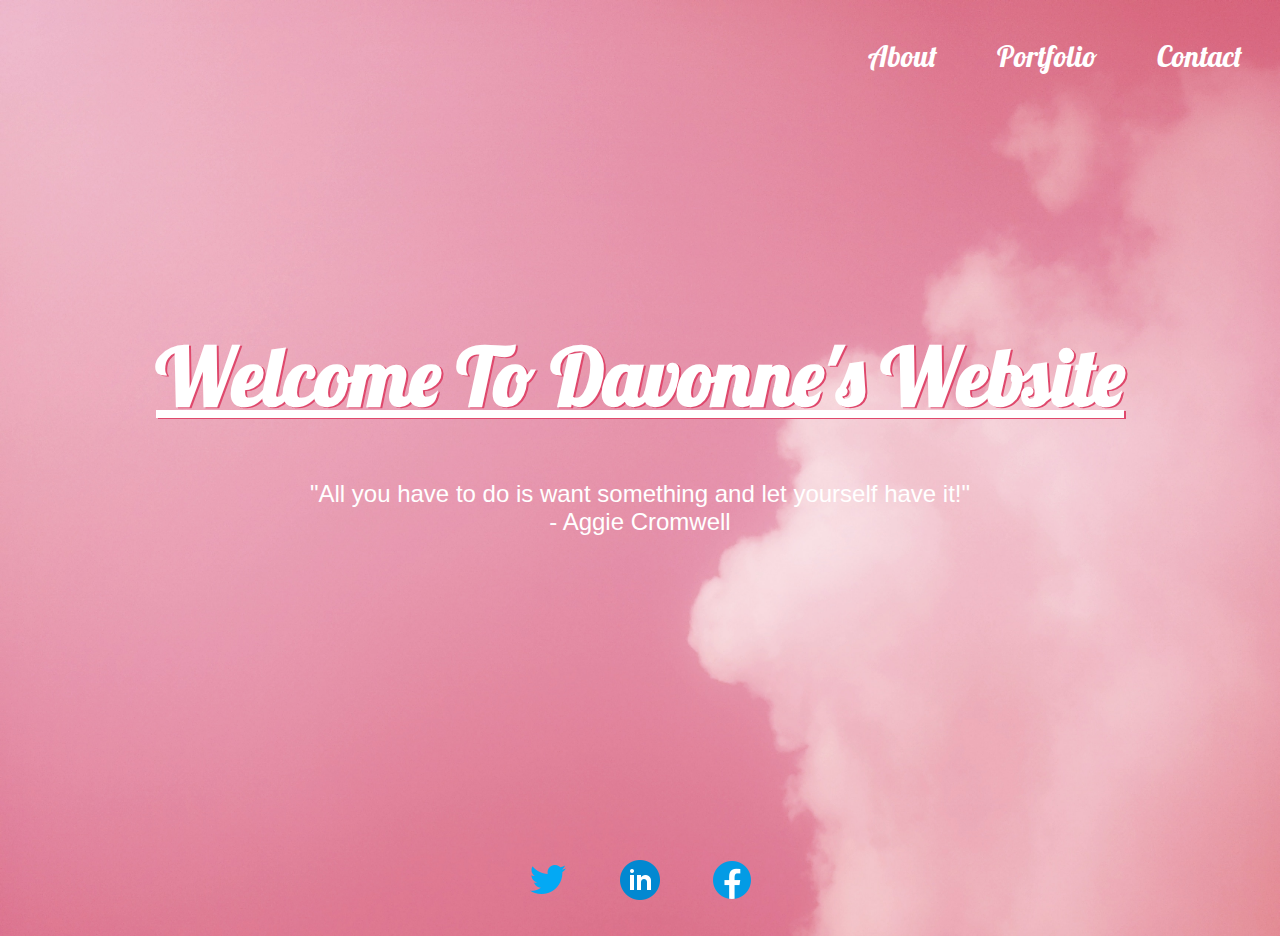
==== index.html @ fe0386ec "my personal website block9" ====
<!DOCTYPE html>
<html lang="en">

<head>
    <meta charset="UTF-8">
    <meta name="viewport" content="width=device-width, initial-scale=1.0">
    <meta http-equiv="X-UA-Compatible" content="IE=edge">
    <meta name="keywords" content="personal website, html, css, javascript, Full Stack Academy, Github Davonne007-TX">
    <title>Personal Website</title>
    <link href="styles.css" rel="stylesheet">
    <script src="javascript.js"></script>

    <link rel="preconnect" href="https://fonts.googleapis.com"> 
    <link rel="preconnect" href="https://fonts.gstatic.com" crossorigin> 
    <link href="https://fonts.googleapis.com/css2?family=Abril+Fatface&family=Alfa+Slab+One&family=Bangers&family=Bree+Serif&family=Concert+One&family=Cookie&family=Courgette&family=Crimson+Pro:wght@200&family=DM+Serif+Display&family=Dangrek&family=Dela+Gothic+One&family=Koulen&family=Lateef&family=Lexend+Deca:wght@300&family=Lobster&family=Lobster+Two&family=Monoton&family=Oleo+Script+Swash+Caps&family=PT+Serif&family=Pacifico&family=Permanent+Marker&family=Playball&family=Praise&family=Racing+Sans+One&family=Righteous&family=Satisfy&family=Space+Mono&family=Twinkle+Star&family=Vollkorn&family=Yellowtail&display=swap" rel="stylesheet">
</head>

<body>
    <header>
        <ul>
             <a href="contact.html"><li>Contact</li></a>
             <a href="portfolio.html"><li>Portfolio</li></a>
             <a href="about.html"><li>About</li></a>
         </ul>
    </header>

    <div class="content">
         <h1 id="change" onmouseover="changeSize();" onmouseout="changeBack();">Welcome To Davonne's Website</h1>
         <quote>"All you have to do is want something and let yourself have it!"<br>
         - Aggie Cromwell</quote>

        <footer>
             <a href="https://twitter.com/" target="_blank"><img src="twitter.png" alt="Twitter Link/Logo" class="socialMediaLink"></a>
             <a href="https://www.linkedin.com/in/davonnev/" target="_blank"><img src="linkedin.png" alt="LinkedIn Link/Logo" class="socialMediaLink"></a>        
             <a href="https://www.facebook.com/" target="_blank"><img src="facebook.png" alt="Facebook Link/Logo" class="socialMediaLink"></a>
        </footer>
    </div>

</body>
</html>
---- styles.css ----
/*landing page css*/

/*html*/
body html {
    height: 100%;
    margin: 0;  
}

html {
    background-image: url("clouds.jpg");
    background-size: cover;
    background-repeat: no-repeat;
}

/*header*/
ul {
    display: inline;
}

li {
    color: white;
    float: right;
    font-family: 'Lobster', cursive;
    font-size: 22pt;
    list-style-type: none;
    padding: 30px;
 }
    
li:hover {
    color: #F5D4A7;
    cursor: pointer;
    text-decoration: underline;
}

/*content*/
.content {
    margin-top: 300px;
    text-align: center;
}

h1 {
    font-family: 'Lobster', cursive;
    font-size: 5em;
    color: white;
    text-decoration: underline;
    text-shadow: 2px 1px #DF486C;
}

quote {
    font-family: sans-serif;
    color: white;
    font-size: 18pt;
}

/*footer*/
.socialMediaLink {
    padding: 20px;
    margin-top: 300px;
    cursor: pointer;
}
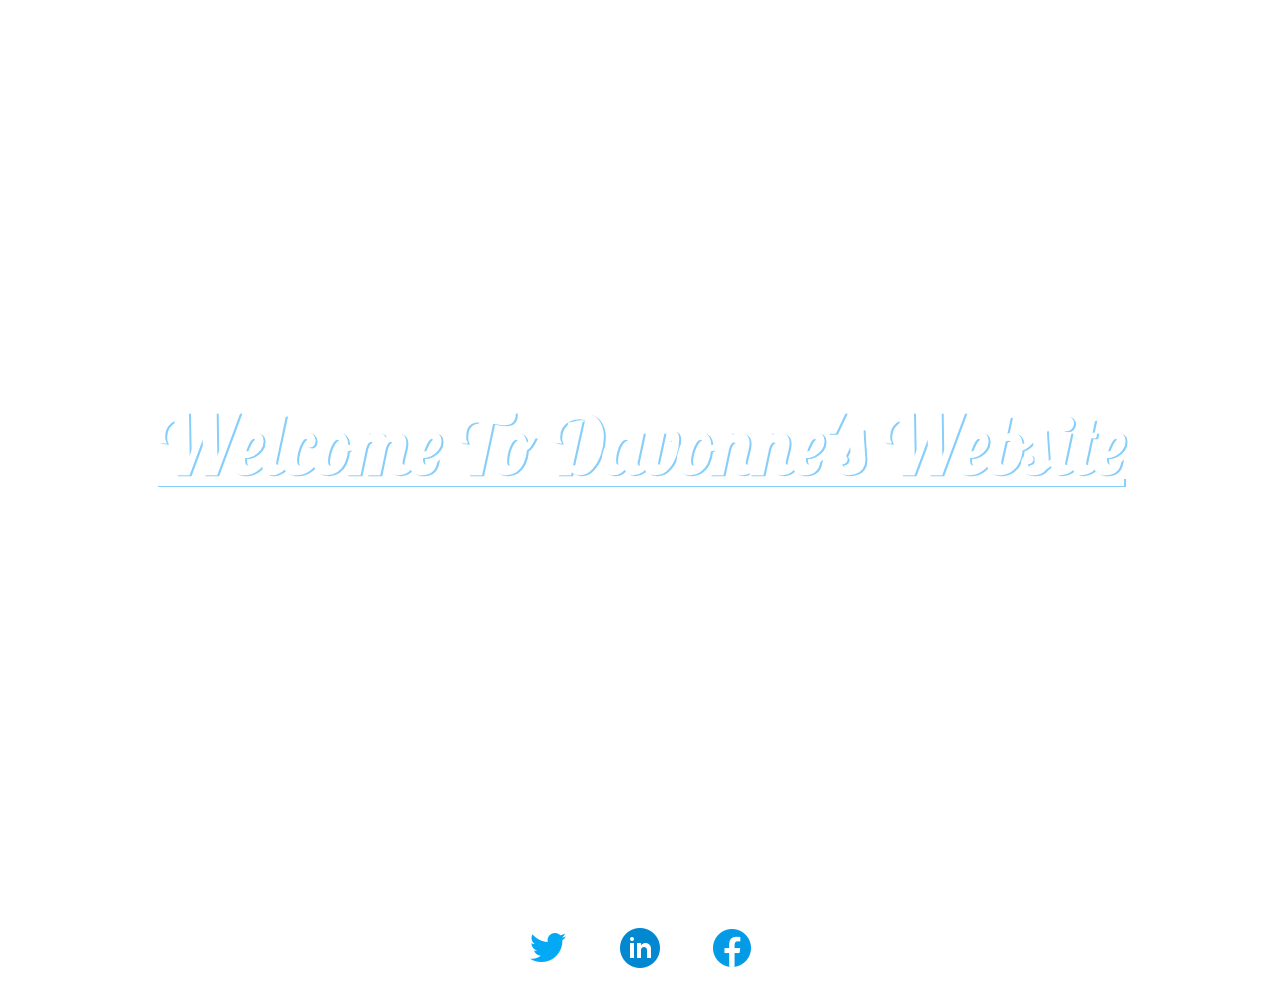
==== commit 4206579e: "changed index.html and about.html/css/and js" ====
--- a/index.html
+++ b/index.html
@@ -16,13 +16,16 @@
 </head>
 
 <body>
+    <div class="flex-container">
     <header>
         <ul>
              <a href="contact.html"><li>Contact</li></a>
              <a href="portfolio.html"><li>Portfolio</li></a>
              <a href="about.html"><li>About</li></a>
+             <a href="index.html"><li>Home</li></a>
          </ul>
     </header>
+    </div>
 
     <div class="content">
          <h1 id="change" onmouseover="changeSize();" onmouseout="changeBack();">Welcome To Davonne's Website</h1>
@@ -30,9 +33,9 @@
          - Aggie Cromwell</quote>
 
         <footer>
-             <a href="https://twitter.com/" target="_blank"><img src="twitter.png" alt="Twitter Link/Logo" class="socialMediaLink"></a>
-             <a href="https://www.linkedin.com/in/davonnev/" target="_blank"><img src="linkedin.png" alt="LinkedIn Link/Logo" class="socialMediaLink"></a>        
-             <a href="https://www.facebook.com/" target="_blank"><img src="facebook.png" alt="Facebook Link/Logo" class="socialMediaLink"></a>
+             <a href="https://twitter.com/" target="_blank"><img src="images/twitter.png" alt="Twitter Link/Logo" class="socialMediaLink"></a>
+             <a href="https://www.linkedin.com/in/davonnev/" target="_blank"><img src="images/linkedin.png" alt="LinkedIn Link/Logo" class="socialMediaLink"></a>        
+             <a href="https://www.facebook.com/" target="_blank"><img src="images/facebook.png" alt="Facebook Link/Logo" class="socialMediaLink"></a>
         </footer>
     </div>
 
--- a/styles.css
+++ b/styles.css
@@ -7,12 +7,18 @@
 }
 
 html {
-    background-image: url("clouds.jpg");
+    background-image: url("cloudsBirds.jpg");
     background-size: cover;
     background-repeat: no-repeat;
 }
 
 /*header*/
+.flex-container {
+    display: flex;
+    justify-content: flex-end;
+    padding: 20px;
+}
+
 ul {
     display: inline;
 }
@@ -34,7 +40,7 @@
 
 /*content*/
 .content {
-    margin-top: 300px;
+    margin-top: 250px;
     text-align: center;
 }
 
@@ -43,7 +49,7 @@
     font-size: 5em;
     color: white;
     text-decoration: underline;
-    text-shadow: 2px 1px #DF486C;
+    text-shadow: 2px 1px lightskyblue;
 }
 
 quote {
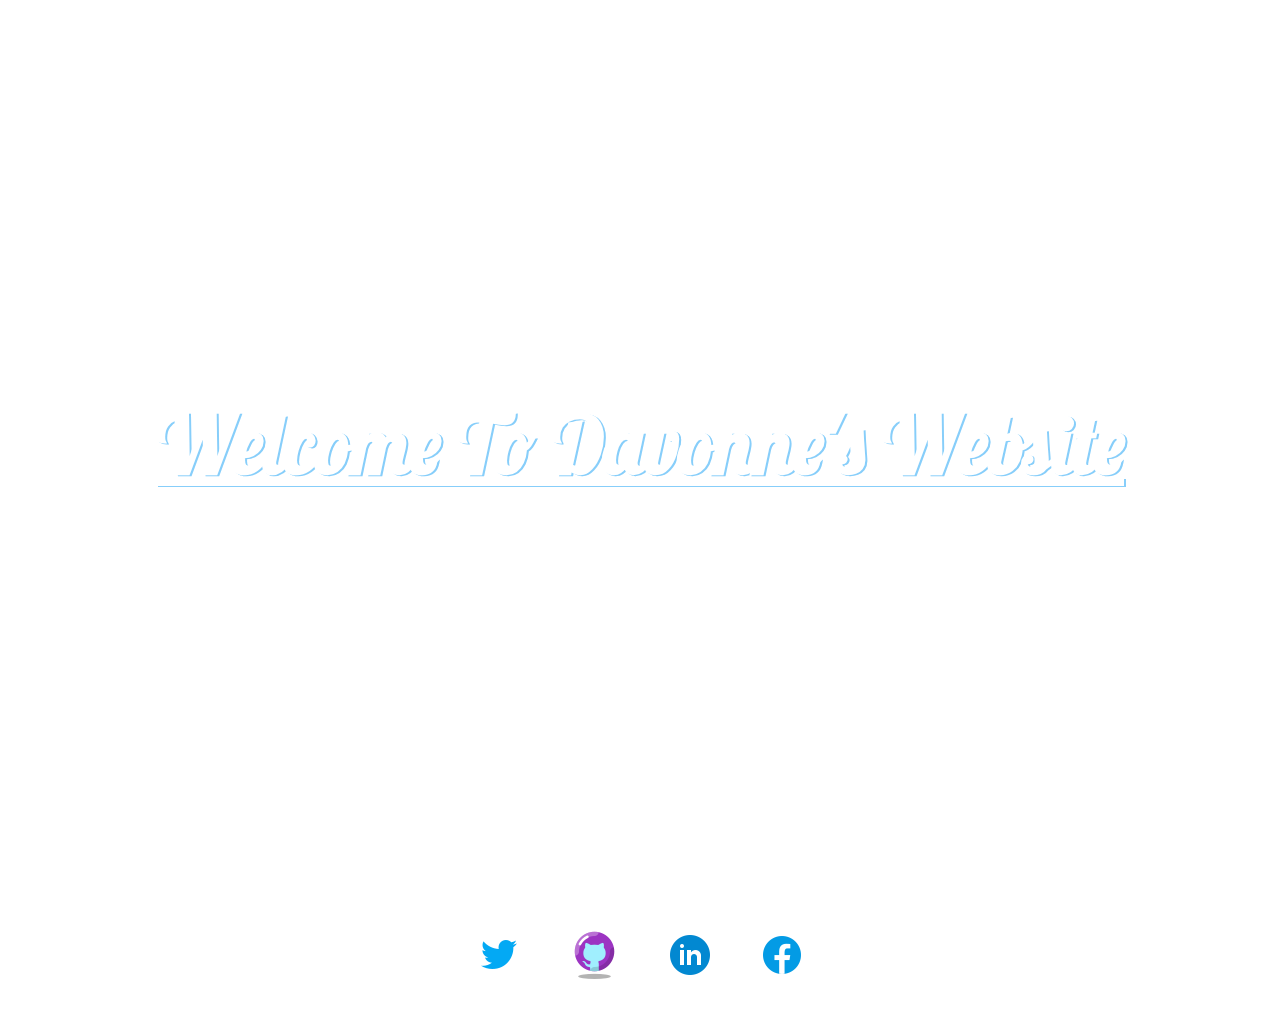
==== commit 36a4a428: "adding github logo and link" ====
--- a/index.html
+++ b/index.html
@@ -19,10 +19,10 @@
     <div class="flex-container">
     <header>
         <ul>
-             <a href="contact.html"><li>Contact</li></a>
-             <a href="portfolio.html"><li>Portfolio</li></a>
-             <a href="about.html"><li>About</li></a>
-             <a href="index.html"><li>Home</li></a>
+             <a href="contact.html" class="nav"><li>Contact</li></a>
+             <a href="portfolio.html" class="nav"><li>Portfolio</li></a>
+             <a href="about.html" class="nav"><li>About</li></a>
+             <a href="index.html" class="nav"><li>Home</li></a>
          </ul>
     </header>
     </div>
@@ -34,6 +34,7 @@
 
         <footer>
              <a href="https://twitter.com/" target="_blank"><img src="images/twitter.png" alt="Twitter Link/Logo" class="socialMediaLink"></a>
+             <a href="https://github.com/Davonne007-TX/" target="_blank"><img src="images/gitHubLogo.png" alt="GitHub Link/Logo" class="socialMediaLink"></a> 
              <a href="https://www.linkedin.com/in/davonnev/" target="_blank"><img src="images/linkedin.png" alt="LinkedIn Link/Logo" class="socialMediaLink"></a>        
              <a href="https://www.facebook.com/" target="_blank"><img src="images/facebook.png" alt="Facebook Link/Logo" class="socialMediaLink"></a>
         </footer>
--- a/styles.css
+++ b/styles.css
@@ -7,7 +7,7 @@
 }
 
 html {
-    background-image: url("cloudsBirds.jpg");
+    background-image: url("images/cloudsBirds.jpg");
     background-size: cover;
     background-repeat: no-repeat;
 }
@@ -38,6 +38,57 @@
     text-decoration: underline;
 }
 
+@media (max-width: 800px) {
+    .flex-container {
+        display: flex;
+        flex-direction: column;
+        justify-content: center;
+    }
+  } 
+
+/*more queries to get nav list responsive with mobile devices*/
+  @media (max-width: 900px) {
+    .nav, li {
+       display: flex;
+       flex-direction: row;
+       text-decoration: none;
+       justify-content: center;
+   }
+ }
+
+  @media (max-width: 360px) {
+    .nav, li {
+        display: flex;
+        flex-direction: row;
+        justify-content: center;
+    }
+  }
+
+  @media (max-width: 375px) {
+    .nav, li {
+        display: flex;
+        flex-direction: row;
+        justify-content: center;
+    }
+  }
+
+  @media (max-width: 414px) {
+     .nav, li {
+        display: flex;
+        flex-direction: row;
+        justify-content: center;
+    }
+  }
+
+  @media (max-width: 540px) {
+    .nav, li {
+        display: flex;
+        flex-direction: row;
+        justify-content: center;
+      
+    }
+  }
+  
 /*content*/
 .content {
     margin-top: 250px;
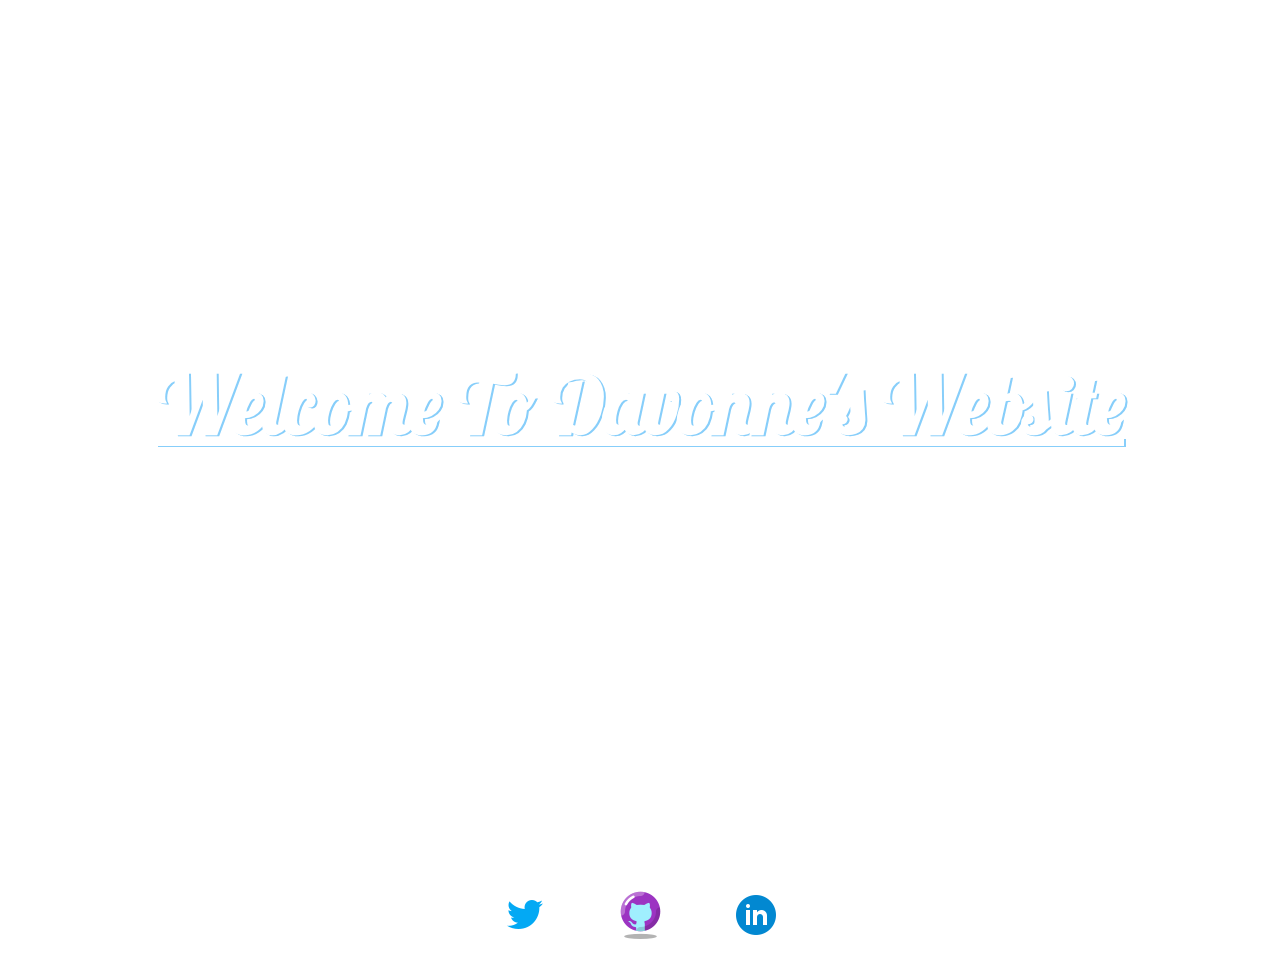
==== commit 3a99dff1: "editing media queries for navigation" ====
--- a/index.html
+++ b/index.html
@@ -17,14 +17,10 @@
 
 <body>
     <div class="flex-container">
-    <header>
-        <ul>
-             <a href="contact.html" class="nav"><li>Contact</li></a>
-             <a href="portfolio.html" class="nav"><li>Portfolio</li></a>
-             <a href="about.html" class="nav"><li>About</li></a>
-             <a href="index.html" class="nav"><li>Home</li></a>
-         </ul>
-    </header>
+        <div class="nav"><a href="contact.html" class="links">Contact</a></div>
+        <div class="nav"><a href="portfolio.html" class="links">Portfolio</a></div>
+        <div class="nav"><a href="about.html" class="links">About</a></div>
+        <div class="nav"><a href="index.html" class="links">Home</a></div>
     </div>
 
     <div class="content">
@@ -36,7 +32,6 @@
              <a href="https://twitter.com/" target="_blank"><img src="images/twitter.png" alt="Twitter Link/Logo" class="socialMediaLink"></a>
              <a href="https://github.com/Davonne007-TX/" target="_blank"><img src="images/gitHubLogo.png" alt="GitHub Link/Logo" class="socialMediaLink"></a> 
              <a href="https://www.linkedin.com/in/davonnev/" target="_blank"><img src="images/linkedin.png" alt="LinkedIn Link/Logo" class="socialMediaLink"></a>        
-             <a href="https://www.facebook.com/" target="_blank"><img src="images/facebook.png" alt="Facebook Link/Logo" class="socialMediaLink"></a>
         </footer>
     </div>
 
--- a/styles.css
+++ b/styles.css
@@ -14,81 +14,74 @@
 
 /*header*/
 .flex-container {
-    display: flex;
-    justify-content: flex-end;
-    padding: 20px;
+    display: flex; 
+    flex-direction: row-reverse;
+    flex-wrap: wrap;
 }
 
-ul {
-    display: inline;
+.nav {
+    display: flex;
+    padding: 20px;
+    font-family: 'Lobster', cursive; 
 }
 
-li {
+a, .links {
     color: white;
-    float: right;
-    font-family: 'Lobster', cursive;
+    text-decoration: none;
     font-size: 22pt;
-    list-style-type: none;
-    padding: 30px;
- }
-    
-li:hover {
-    color: #F5D4A7;
-    cursor: pointer;
+    margin: 10px;
+}
+
+a, .links:hover {
+    color: burlywood;
     text-decoration: underline;
 }
 
-@media (max-width: 800px) {
+/*media queries for navigation: flex-container*/
+@media screen and (max-width: 360px) {
     .flex-container {
         display: flex;
         flex-direction: column;
         justify-content: center;
+        align-items: center;
     }
-  } 
+}
 
-/*more queries to get nav list responsive with mobile devices*/
-  @media (max-width: 900px) {
-    .nav, li {
-       display: flex;
-       flex-direction: row;
-       text-decoration: none;
-       justify-content: center;
-   }
- }
+@media screen and (max-width: 375px) {
+    .flex-container {
+        display: flex;
+        flex-direction: column;
+        justify-content: center;
+        align-items: center;
+    }
+}
 
-  @media (max-width: 360px) {
-    .nav, li {
+@media screen and (max-width: 414px) {
+    .flex-container {
         display: flex;
-        flex-direction: row;
+        flex-direction: column;
         justify-content: center;
+        align-items: center;
     }
-  }
+}
 
-  @media (max-width: 375px) {
-    .nav, li {
+@media screen and (max-width: 481px) {
+    .flex-container {
         display: flex;
-        flex-direction: row;
+        flex-direction: column;
         justify-content: center;
+        align-items: center;
     }
-  }
+}
 
-  @media (max-width: 414px) {
-     .nav, li {
+@media screen and (max-width: 547px) {
+    .flex-container {
         display: flex;
-        flex-direction: row;
+        flex-direction: column;
         justify-content: center;
+        align-items: center;
     }
-  }
-
-  @media (max-width: 540px) {
-    .nav, li {
-        display: flex;
-        flex-direction: row;
-        justify-content: center;
-      
-    }
-  }
-  
+}
 /*content*/
 .content {
     margin-top: 250px;
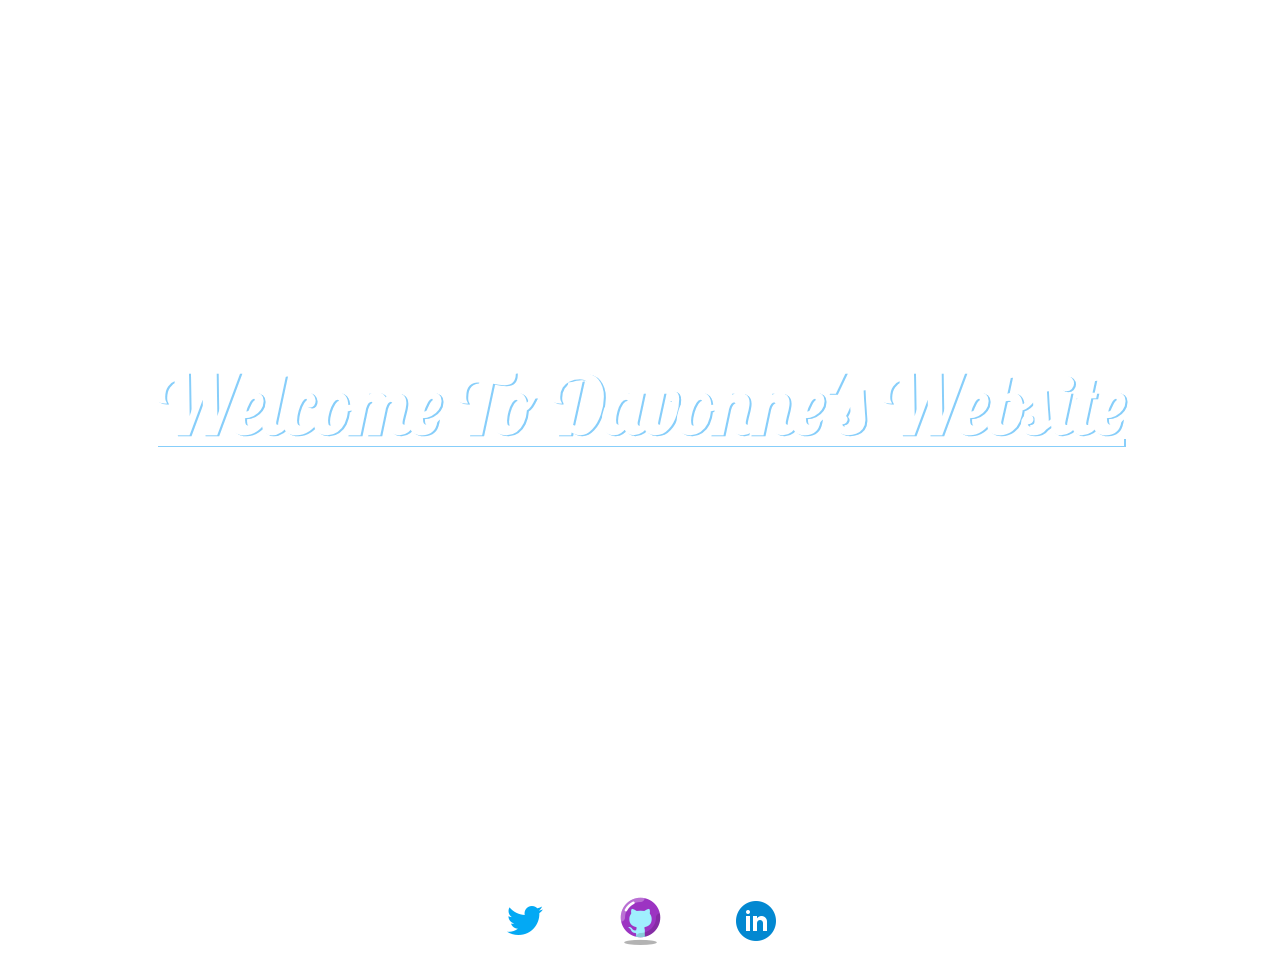
==== commit 19169dc0: "looking for a X logo, since no more Twitter" ====
--- a/index.html
+++ b/index.html
@@ -29,7 +29,7 @@
          - Aggie Cromwell</quote>
 
         <footer>
-             <a href="https://twitter.com/" target="_blank"><img src="images/twitter.png" alt="Twitter Link/Logo" class="socialMediaLink"></a>
+             <a href="https://twitter.com/" target="_blank"><img src="images/twitter.png" alt="Twitter/Logo" class="socialMediaLink"></a>
              <a href="https://github.com/Davonne007-TX/" target="_blank"><img src="images/gitHubLogo.png" alt="GitHub Link/Logo" class="socialMediaLink"></a> 
              <a href="https://www.linkedin.com/in/davonnev/" target="_blank"><img src="images/linkedin.png" alt="LinkedIn Link/Logo" class="socialMediaLink"></a>        
         </footer>
--- a/styles.css
+++ b/styles.css
@@ -10,6 +10,10 @@
     background-image: url("images/cloudsBirds.jpg");
     background-size: cover;
     background-repeat: no-repeat;
+    -webkit-background-size: cover;
+    -moz-background-size: cover;
+    -o-background-size: cover;
+    min-height: 100%;
 }
 
 /*header*/
@@ -41,7 +45,7 @@
 @media screen and (max-width: 360px) {
     .flex-container {
         display: flex;
-        flex-direction: column;
+        flex-direction: column-reverse;
         justify-content: center;
         align-items: center;
     }
@@ -50,7 +54,7 @@
 @media screen and (max-width: 375px) {
     .flex-container {
         display: flex;
-        flex-direction: column;
+        flex-direction: column-reverse;
         justify-content: center;
         align-items: center;
     }
@@ -59,7 +63,7 @@
 @media screen and (max-width: 414px) {
     .flex-container {
         display: flex;
-        flex-direction: column;
+        flex-direction: column-reverse;
         justify-content: center;
         align-items: center;
     }
@@ -68,7 +72,7 @@
 @media screen and (max-width: 481px) {
     .flex-container {
         display: flex;
-        flex-direction: column;
+        flex-direction: column-reverse;
         justify-content: center;
         align-items: center;
     }
@@ -77,7 +81,7 @@
 @media screen and (max-width: 547px) {
     .flex-container {
         display: flex;
-        flex-direction: column;
+        flex-direction: column-reverse;
         justify-content: center;
         align-items: center;
     }
@@ -97,9 +101,9 @@
 }
 
 quote {
-    font-family: sans-serif;
+    font-family: Georgia, 'Times New Roman', Times, serif;
     color: white;
-    font-size: 18pt;
+    font-size: 20pt;
 }
 
 /*footer*/
@@ -107,4 +111,25 @@
     padding: 20px;
     margin-top: 300px;
     cursor: pointer;
-}+}
+
+.socialMediaLinkX {
+    width: 100%;
+    max-width: 10px;
+}
+
+@media screen and (max-width: 1024px) {
+    .socialMediaLink {
+        margin-top: 500px;
+    }
+}
+
+@media screen and (max-width: 354px) {
+    .socialMediaLink {
+        display: flex;
+        flex-direction: column;
+        margin: 0;
+        margin-left: auto;
+        margin-right: auto;
+    }
+}
